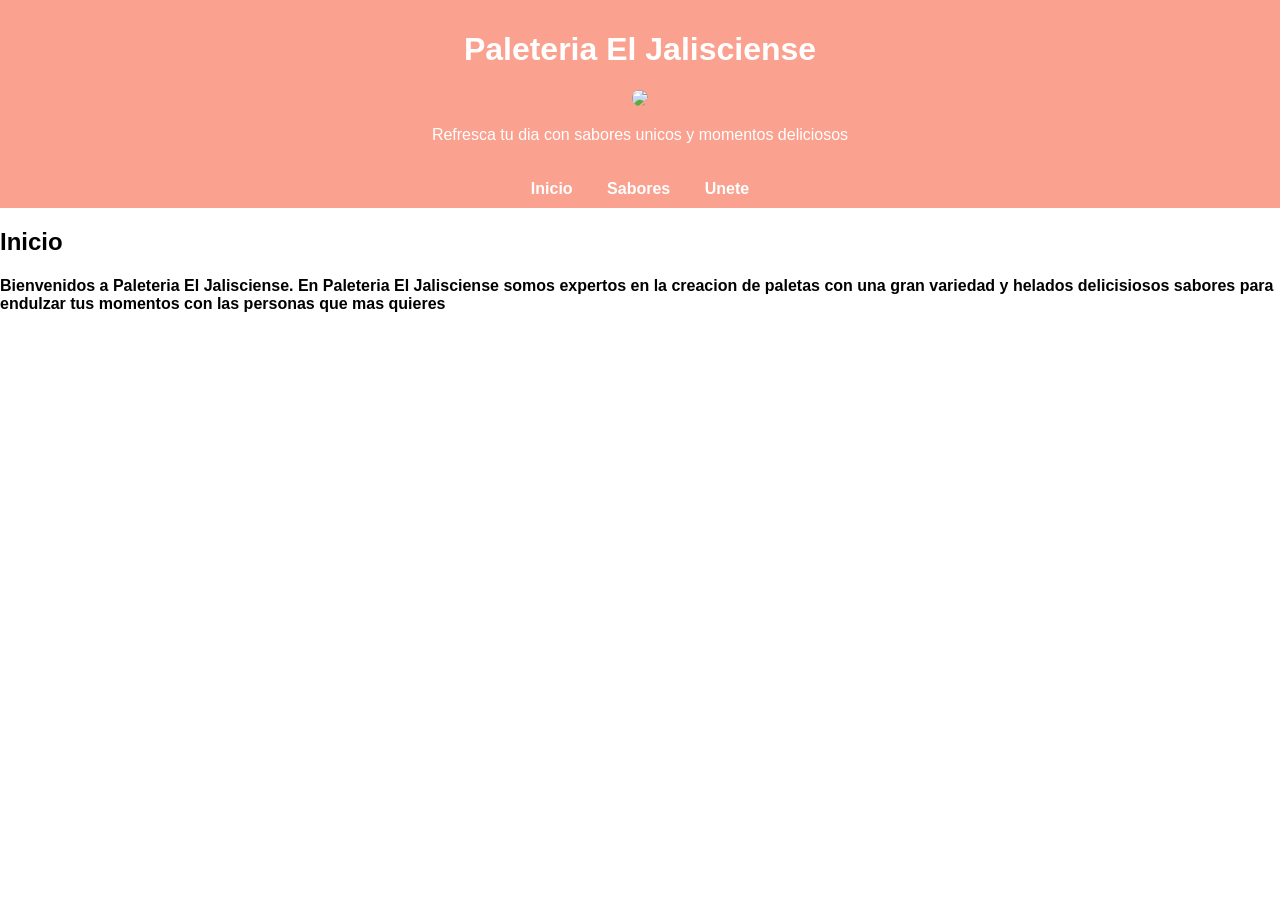
==== index3.html @ 91edac12 "Index puestos" ====
<!DOCTYPE html>
<html lang="en">
<head>
    <meta charset="UTF-8">
    <meta name="viewport" content="width=device-width, initial-scale=1.0">
    <title>Paleteria el jaliscience</title>
    <style>

        img{
            border-radius: 50px;
        }

    Body {
      Font-family: Arial, sans-serif;
      Margin: 0;
      Padding: 0;
    }
    Header {
      Background-color: #FAA18F;
      Color: white;
      Padding: 10px;
      Text-align: center;
    }
    Nav {
      Background-color: #FAA18f;
      Padding: 10px;
      Text-align: center;
    }
    Nav a {
      Color: white;
      Margin: 0 15px;
      Text-decoration: none;
      Font-weight: bold;
    }
    
    
  </style>
</head>
<body>

  <header>
    <h1>Paleteria El Jalisciense </h1>
    <img src=https://img.cdndsgni.com/preview/10425417.jpg width="150">
    <p>Refresca tu dia con sabores unicos y momentos deliciosos</p>
  </header>

  <nav>
    <a href="index.html">Inicio</a>
    <a href="index2.html">Sabores</a>
    <a href="index3.html">Unete</a>	
  </nav>

  <section id=”inicio”>
    <h2>Inicio</h2>
    <p><h4>Bienvenidos a Paleteria El Jalisciense.
En Paleteria El Jalisciense somos expertos en la creacion de paletas con una gran variedad y helados delicisiosos sabores 
para endulzar tus momentos con las personas que mas quieres<h4> </p>
  </section>

</body>
</html>
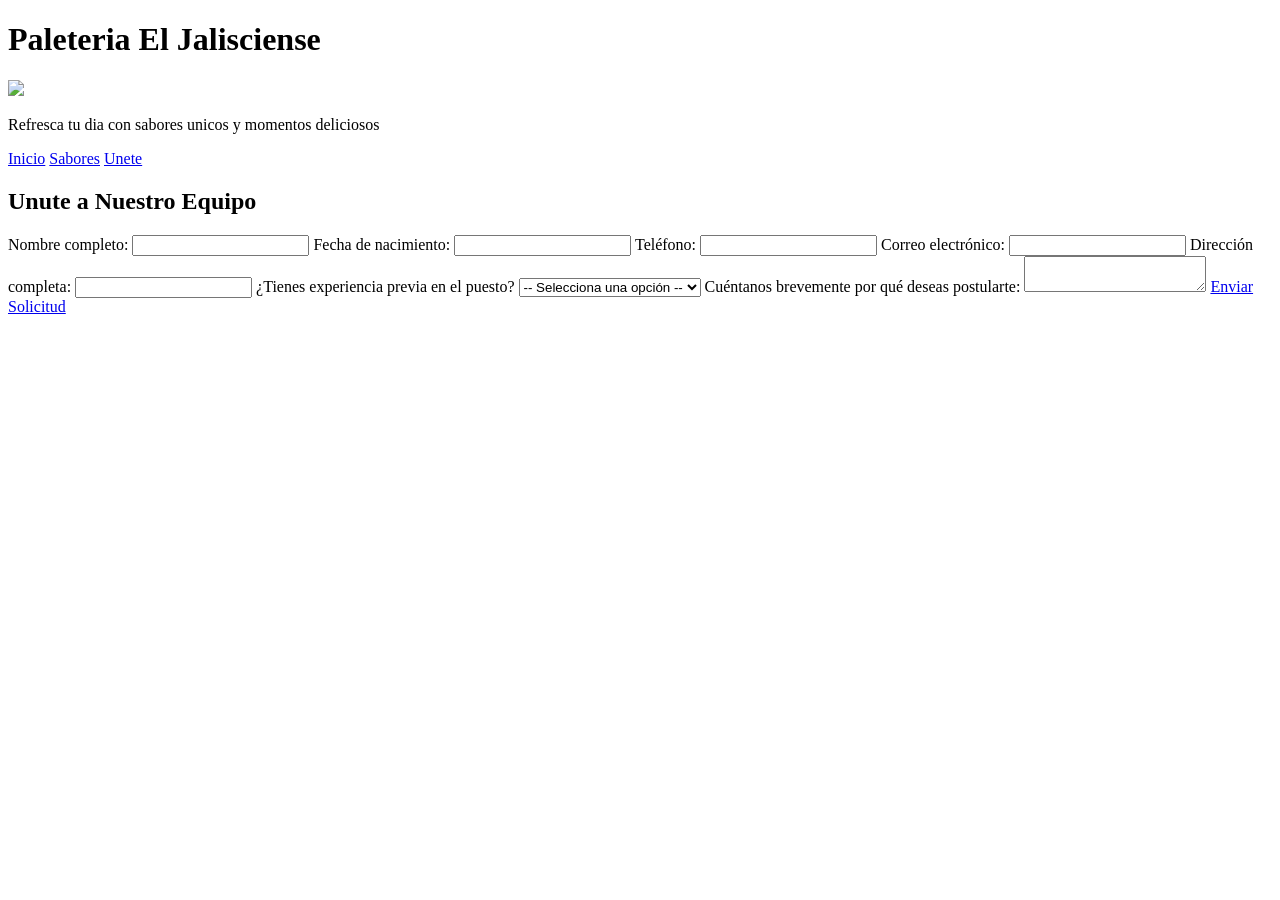
==== commit 138dabf6: "Crear index3.html" ====
--- a/index3.html
+++ b/index3.html
@@ -1,61 +1,56 @@
-<!DOCTYPE html>
-<html lang="en">
-<head>
-    <meta charset="UTF-8">
-    <meta name="viewport" content="width=device-width, initial-scale=1.0">
-    <title>Paleteria el jaliscience</title>
-    <style>
-
-        img{
-            border-radius: 50px;
-        }
-
-    Body {
-      Font-family: Arial, sans-serif;
-      Margin: 0;
-      Padding: 0;
-    }
-    Header {
-      Background-color: #FAA18F;
-      Color: white;
-      Padding: 10px;
-      Text-align: center;
-    }
-    Nav {
-      Background-color: #FAA18f;
-      Padding: 10px;
-      Text-align: center;
-    }
-    Nav a {
-      Color: white;
-      Margin: 0 15px;
-      Text-decoration: none;
-      Font-weight: bold;
-    }
-    
-    
-  </style>
-</head>
-<body>
-
-  <header>
-    <h1>Paleteria El Jalisciense </h1>
-    <img src=https://img.cdndsgni.com/preview/10425417.jpg width="150">
-    <p>Refresca tu dia con sabores unicos y momentos deliciosos</p>
-  </header>
-
-  <nav>
-    <a href="index.html">Inicio</a>
-    <a href="index2.html">Sabores</a>
-    <a href="index3.html">Unete</a>	
-  </nav>
-
-  <section id=”inicio”>
-    <h2>Inicio</h2>
-    <p><h4>Bienvenidos a Paleteria El Jalisciense.
-En Paleteria El Jalisciense somos expertos en la creacion de paletas con una gran variedad y helados delicisiosos sabores 
-para endulzar tus momentos con las personas que mas quieres<h4> </p>
-  </section>
-
-</body>
-</html>+<!DOCTYPE html>
+<html lang="en">
+<head>
+    <meta charset="UTF-8">
+    <meta name="viewport" content="width=device-width, initial-scale=1.0">
+    <title>Paleteria el jaliscience</title>
+    <link rel="stylesheet" href="index3.css">
+</head>
+
+  <header>
+    <h1>Paleteria El Jalisciense </h1>
+    <img src=https://img.cdndsgni.com/preview/10425417.jpg width="150">
+    <p>Refresca tu dia con sabores unicos y momentos deliciosos</p>
+  </header>
+
+  <nav>
+    <a href="index.html">Inicio</a>
+    <a href="index2.html">Sabores</a>
+    <a href="index3.html">Unete</a>	
+  </nav>
+</head>
+<body>
+
+  <form action=”#” method=”post”>
+    <h2>Unute a Nuestro Equipo</h2>
+
+    <label for=”nombre”>Nombre completo:</label>
+    <input type=”text” id=”nombre” name=”nombre” required>
+
+    <label for=”fechaNacimiento”>Fecha de nacimiento:</label>
+    <input type=”date” id=”fechaNacimiento” name=”fechaNacimiento” required>
+
+    <label for=”telefono”>Teléfono:</label>
+    <input type=”tel” id=”telefono” name=”telefono” required>
+
+    <label for=”email”>Correo electrónico:</label>
+    <input type=”email” id=”email” name=”email” required>
+
+    <label for=”direccion”>Dirección completa:</label>
+    <input type=”text” id=”direccion” name=”direccion”>
+
+    <label for=”experiencia”>¿Tienes experiencia previa en el puesto?</label>
+    <select id=”experiencia” name=”experiencia” required>
+      <option value=””>-- Selecciona una opción --</option>
+      <option value=”si”>Sí</option>
+      <option value=”no”>No</option>
+    </select>
+
+    <label for=”mensaje”>Cuéntanos brevemente por qué deseas postularte:</label>
+    <textarea id=”mensaje” name=”mensaje” rows=”4”></textarea>
+
+    <a href="Index4.html">Enviar Solicitud</a>
+    
+  </form>
+
+</body>
